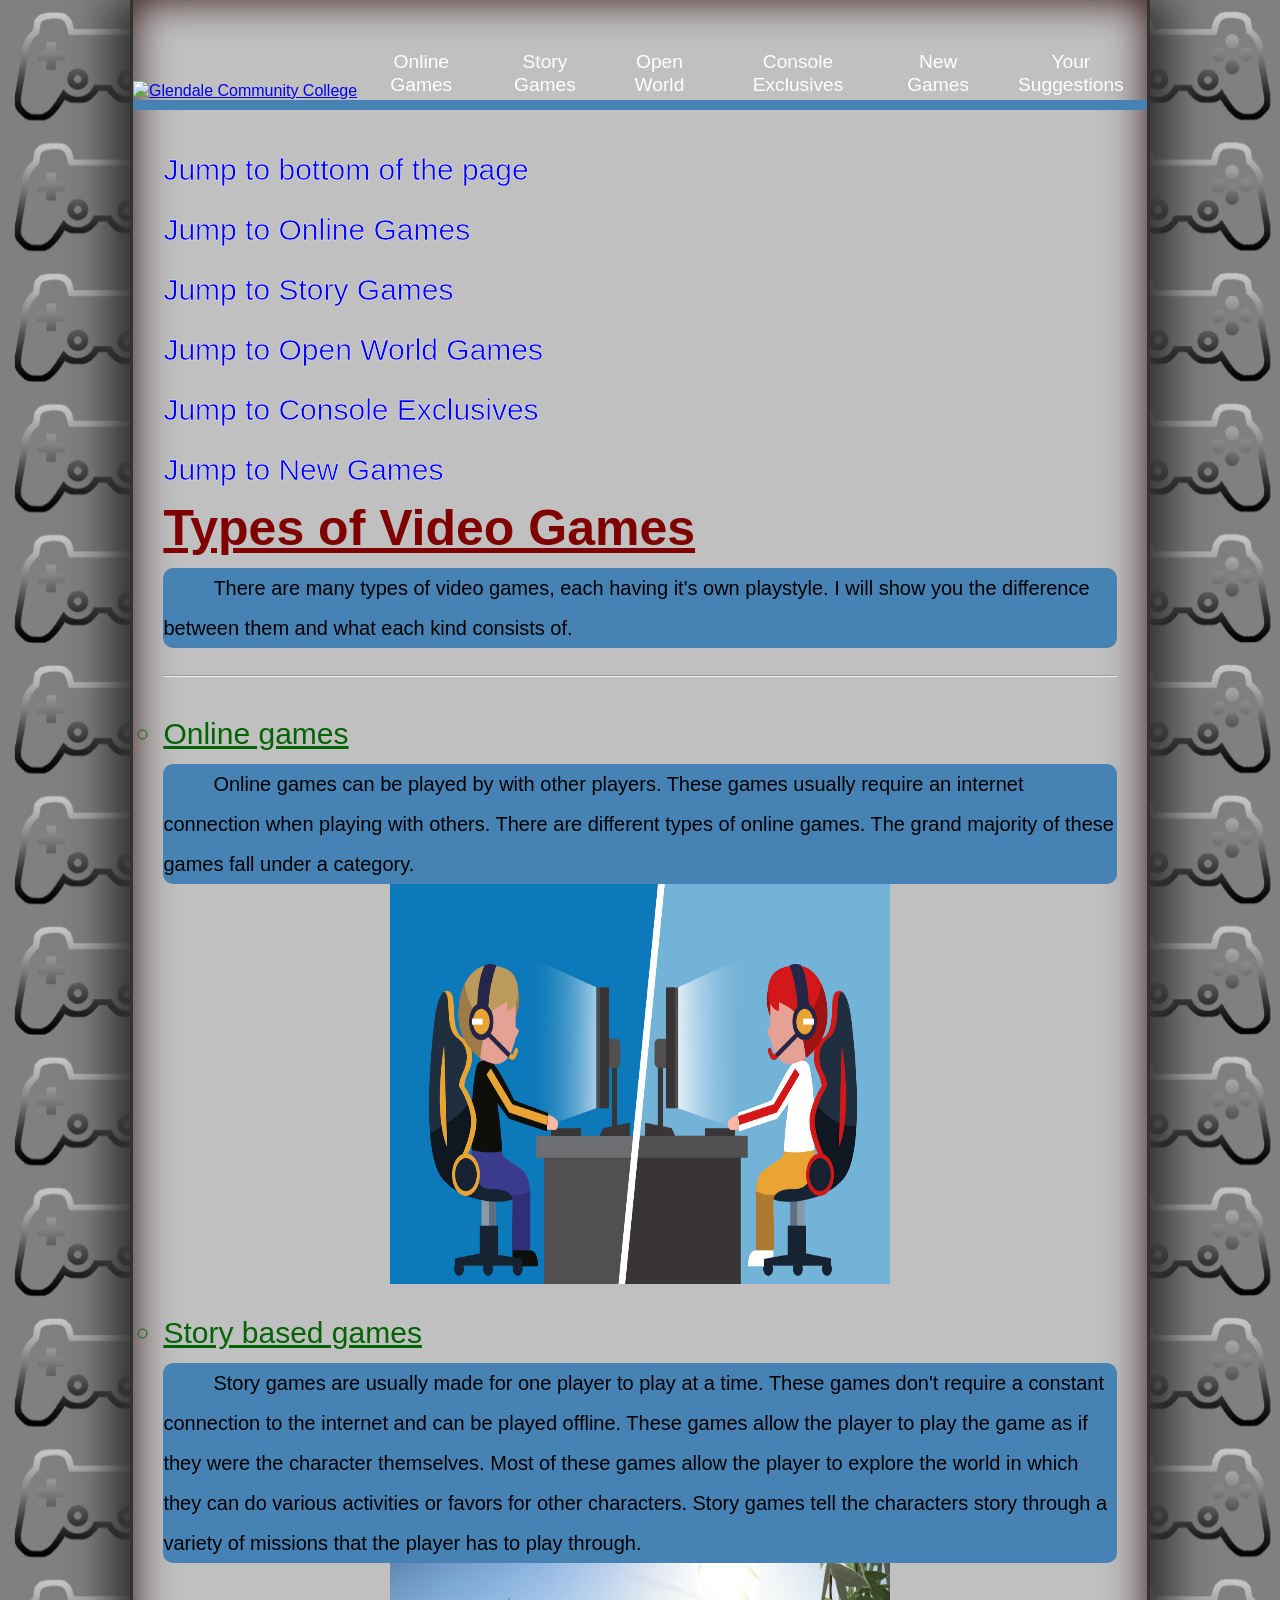
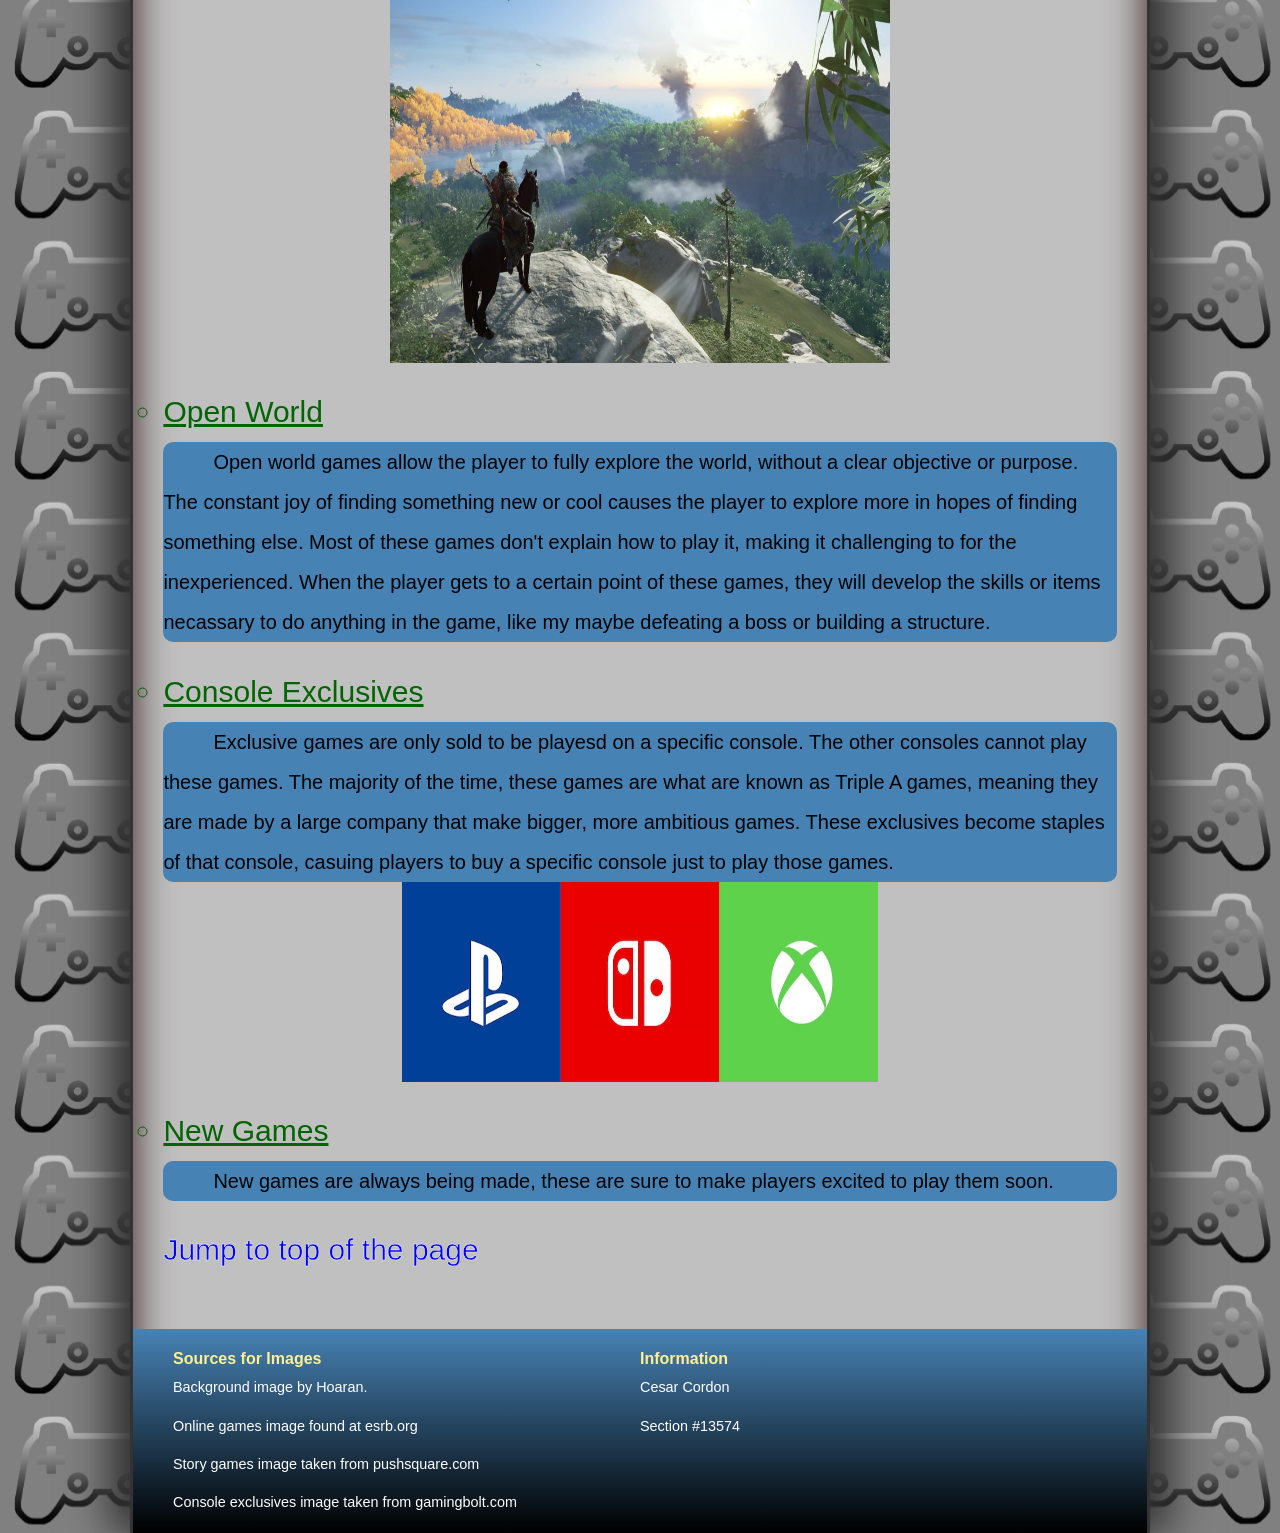
==== index.html @ 763c21d9 "Add files via upload" ====
<!DOCTYPE html>
<html>
<head>
   <meta charset="utf-8" />
   
    <!-- Title of Website -->
   <title>Video Games (Cesar Cordon, Section #13574) </title>
   
   <!-- Adds favicon when on the website -->
   <link rel="icon" type="image/x-icon" href="/images/favicon.ico">
   <link rel="shortcut icon" href="favicon.ico" type="image/x-icon">
   
   <!-- Links to stylesheets -->
   <link href="fp_reset.css" rel="stylesheet" />
   <link href="fp_index_styles.css" rel="stylesheet" />
</head>

<body>
   <header>
		<!-- Creates logo of GCC and links to their website -->
      <a href="https://www.gccaz.edu/"><img src="gcc_logo.png" alt="Glendale Community College" id="top" /></a>
      
	  <!-- Navigation Links -->
	  <nav class="horizontal" id="topLinks">
         <ul>
            <li><a href="fp_online.html">Online Games</a></li>
            <li><a href="fp_story.html">Story Games</a></li>
            <li><a href="fp_openworld.html">Open World</a></li>
            <li><a href="fp_exclusives.html">Console Exclusives</a></li>
            <li><a href="fp_new.html">New Games</a></li>
			<li><a href="fp_suggestions.html">Your Suggestions</a></li>
         </ul>
      </nav>
   </header>  
   <section>
	<ul>
		<li class="page"><a href="#bottom">Jump to bottom of the page</a></li>
		<li class="page"><a href="#online">Jump to Online Games</a></li>
		<li class="page"><a href="#story">Jump to Story Games</a></li>
		<li class="page"><a href="#open">Jump to Open World Games</a></li>
		<li class="page"><a href="#exclusives">Jump to Console Exclusives</a></li>
		<li class="page"><a href="#new">Jump to New Games</a></li>
	</ul>
	<br>
      <h1><b class="title">Types of Video Games</b></h1>
	  <br>
      <p>There are many types of video games, each having it's own playstyle. 
	  I will show you the difference between them and what each kind consists of. </p>
	  <br>
	  <hr>
	  <br>
	  
	  <!-- List of types of games and description -->
	  <ul>
		<li class="gameList" id="online">Online games</li>
		<p>Online games can be played by with other players. 
		These games usually require an internet connection when 
		playing with others. There are different types of online games. 
		The grand majority of these games fall under a category.</p>
		<img src="onlineGame.jpg" alt="Online Games" style="width:500px;height:400px;" class="center">
		<br>
		<li class="gameList" id="story">Story based games</li>
		<p>Story games are usually made for one player to play at a time. 
		These games don't require a constant connection to the internet and can be played offline. 
		These games allow the player to play the game as if they were the character themselves. 
		Most of these games allow the player to explore the world in which they can do various activities or favors for other characters.
		Story games tell the characters story through a variety of missions that the player has to play through.</p>
		<img src="storyGame.jpg" alt="Story Based Game" style="width:500px;height:400px;" class="center">
		<br>
		<li class="gameList" id="open">Open World</li>
		<p>Open world games allow the player to fully explore the world, without a clear objective or purpose. 
		The constant joy of finding something new or cool causes the player to explore more in hopes of finding something else. 
		Most of these games don't explain how to play it, making it challenging to for the inexperienced. When the player gets to a certain point of these games, 
		they will develop the skills or items necassary to do anything in the game, like my maybe defeating a boss or building a structure.</p>
		<br>
		<li class="gameList" id="exclusives">Console Exclusives</li>
		<p>Exclusive games are only sold to be playesd on a specific console. The other consoles cannot play these games. 
		The majority of the time, these games are what are known as Triple A games, meaning they are made by a large company that make bigger, more ambitious games. 
		These exclusives become staples of that console, casuing players to buy a specific console just to play those games.</p>
		<img src="consoleGames.jpg" alt="Console Exclusives" width="500px" height="200px" class="center">
		<br>
		<li class="gameList" id="new">New Games</li>
		<p>New games are always being made, these are sure to make players excited to play them soon.</p>
		<br>
		<ul>
		<li class="page"><a href="#top">Jump to top of the page</a></li>
		<br>
	</section> 
	
	<!-- Footer and sources of images -->
	<footer id="bottom">
	<div class="row">
  <div class="column"><h1>Sources for Images</h1>
	<a href="https://www.cleanpng.com/png-xbox-one-controller-joystick-playstation-3-game-co-611662/">
	Background image by Hoaran. </a>
	<br>
	<a href="https://www.esrb.org/blog/what-parents-need-to-know-about-communicate-online/">
	Online games image found at esrb.org</a>
	<br>
	<a href="https://www.pushsquare.com/news/2020/07/gallery_ghost_of_tsushima_is_one_of_the_best_looking_games_weve_ever_played#enlarge-1">
	Story games image taken from pushsquare.com</a>
	<br>
	<a href="https://gamingbolt.com/xbox-vs-playstation-vs-nintendo-who-won-2021" class="left">
	Console exclusives image taken from gamingbolt.com</a>
	</div>
  <div class="column"><h1>Information</h1>
	<a>Cesar Cordon</a>
	<br>
	<a>Section #13574</a></div>
</div>
	</footer>
</body>
</html>
---- fp_index_styles.css ----
/* HTML and Body styles */

html {
   background-color: gray;
   background-image: url("controller.png");
   background-size: 200px;
   background-repeat: space;
   font-family: Verdana, Geneva, sans-serif;
}

   body {
   background-color: rgb(192,192,192);
   box-shadow: rgb(51, 51, 51) 20px 0px 40px,  rgb(51, 51, 51) -20px 0px 40px,
               inset rgb(51, 21, 21) 0px 0px 40px;
   border-left: 3px solid rgb(51, 51, 51);
   border-right: 3px solid rgb(51, 51, 51);
   min-height: 100%;  
   margin: 0px auto;
   min-width: 320px;
   max-width: 1020px;  
   width: 100%;
}

/* Header styles */

body > header {
    border-bottom: 10px solid rgb(70,130,180);
   color: white;
   display: -webkit-flex;
   display: flex;
   -webkit-flex-flow: row wrap;
   flex-flow: row wrap; 
   -webkit-align-items: flex-end;
   align-items: flex-end; 
   margin-bottom: 30px;
   width: 100%;
}

body > header > img {
   display: block;
   -webkit-flex: 0 1 200px;
   flex: 0 1 200px;
}

/* Navigation list styles */
body > header > nav {
   -webkit-flex: 1 1 441px;
   flex: 1 1 441px;
}

body > header > nav > ul {
   display: -webkit-flex;
   display: flex;
   -webkit-flex-flow: row nowrap;
   flex-flow: row nowrap;
   -webkit-justify-content: flex-end;
   justify-content: flex-end;
}

body > header > nav > ul li {
   -webkit-flex: 0 1 auto;
   flex: 0 1 auto;
}

body > header > nav > ul > li {
  font-size: 1.2em; 
   line-height: 1.2em; 
   height: 1.2em;
   padding: 50px 10px;
}

body > header > nav > ul > li > a {
   color: white;
   display: block;
   width: 100%;
   text-align:center;
}

header nav ul li {
   font-size: 1.2em; 
   line-height: 2.3em; 
   height: 2.3em;
   padding: 0px 10px;
}

header nav ul li a {
   color: white;
   display: block;
   width: 100%;
}

header nav ul li a:hover {
   color: rgb(30,144,255);
}

a#navicon {
   display: none;
}


section {
   margin: 30px 3%;
}

/* Title style */
.title {
	color: rgb(128,0,0);
	font-size: 50px;
	text-align: center;
	text-decoration: underline;
}

h1 {
	color: rgb(165, 42, 42);
	font-size: 20px;
	
}

/* Page links */
.page a {
	text-decoration: none;
	color: blue;
	text-align: center;
	font-size: 30px;
	-webkit-text-stroke-width: 0.5px;
  -webkit-text-stroke-color: white;
  line-height: 2;
}


/* Paragraph styles */
 p {
	text-indent: 50px;
	background-color: rgb(70,130,180);
	line-height: 2;
	border-radius: 10px;
	font-size: 20px;
}

/* Game List Styles*/
.gameList {
	color: rgb(0,100,0);
	text-decoration: underline; 
	list-style-type: circle;
	font-size: 30px;
	line-height: 2;
}

/* Image Styles */

.center {
	display: block;
	margin-left: auto;
	margin-right: auto;
	width: 50%;
}

section img:hover {
	filter: drop-shadow(10px 10px 10px);
}

/* Footer styles */   

footer {
   color: white;    
   background: linear-gradient(to bottom, rgb(70,130,180), black);   
   -moz-column-width: 500px;
   -webkit-column-width: 500px;
    column-width: 500px;

   -moz-column-gap: 25px;
   -webkit-column-gap: 25px;
    column-gap: 25px;
    
    padding: 20px 40px;
}

footer h1 {
   color: rgb(255, 241, 147);   
   font-size: 1em;
   margin: 10px 0px;
}

footer h1:first-of-type {
   margin-top: 0px;
}

footer a {
   display: block;
   color: white;
   text-decoration: none;
   font-size: 0.9em;
}

footer a:hover {
   text-decoration: underline;
}

.row {
  display: flex;
}

.column {
  flex: 50%;
}
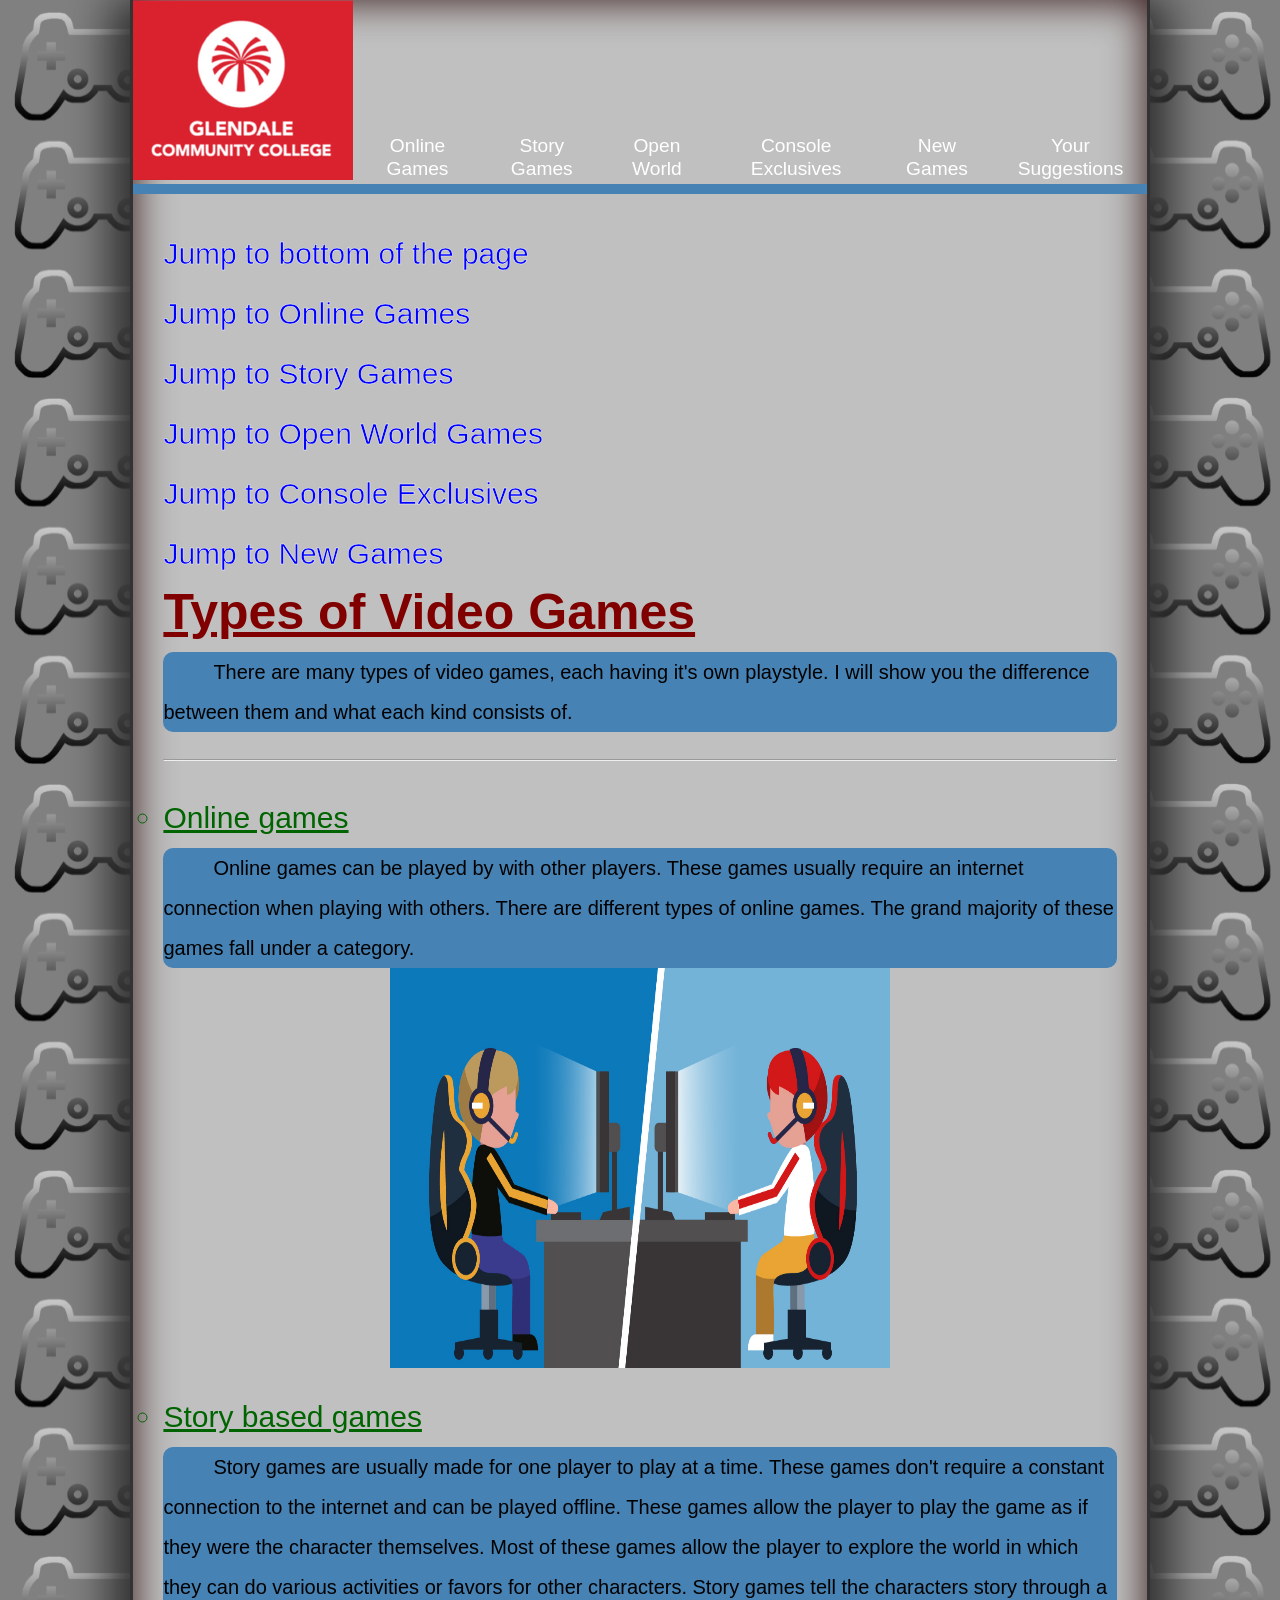
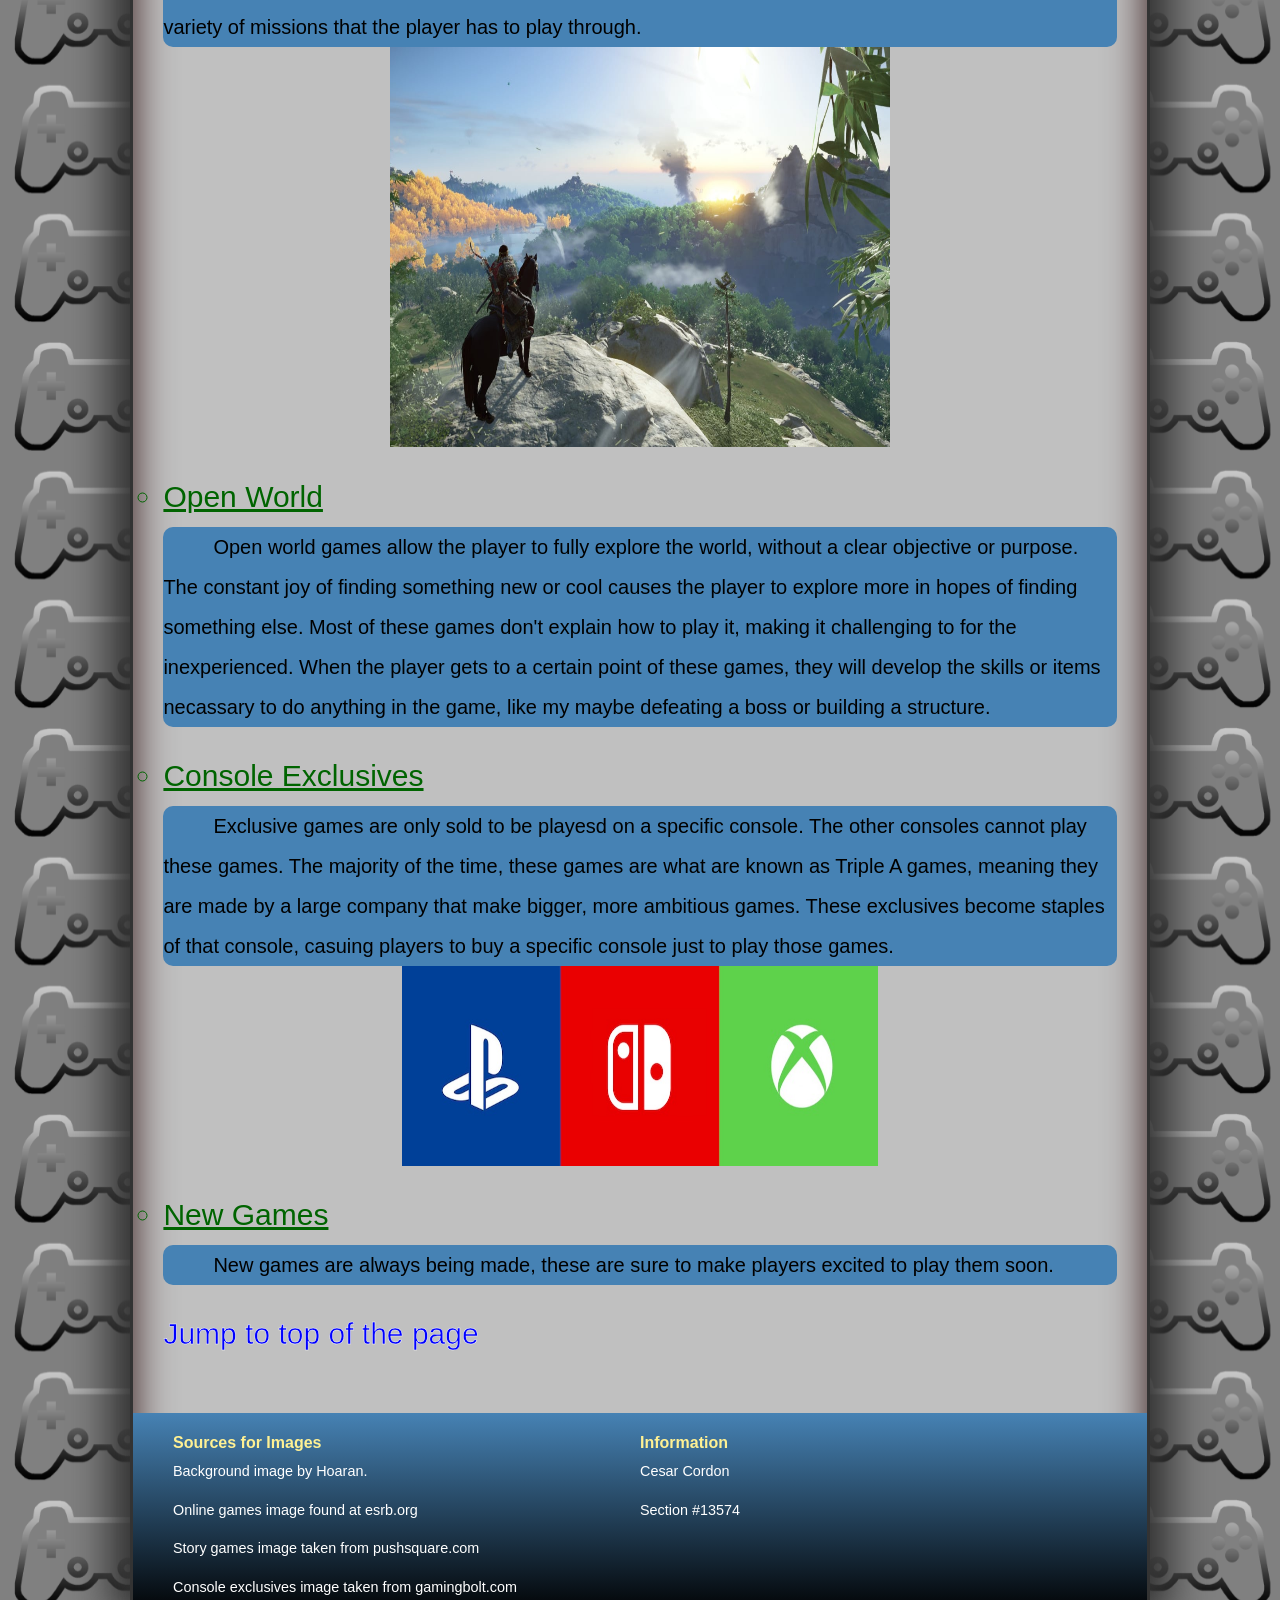
==== commit a18c966b: "Update index.html" ====
--- a/index.html
+++ b/index.html
@@ -18,7 +18,7 @@
 <body>
    <header>
 		<!-- Creates logo of GCC and links to their website -->
-      <a href="https://www.gccaz.edu/"><img src="gcc_logo.png" alt="Glendale Community College" id="top" /></a>
+      <a href="https://www.gccaz.edu/"><img src="GCC_Logo.png" alt="Glendale Community College" id="top" /></a>
       
 	  <!-- Navigation Links -->
 	  <nav class="horizontal" id="topLinks">
@@ -110,4 +110,4 @@
 </div>
 	</footer>
 </body>
-</html>+</html>
